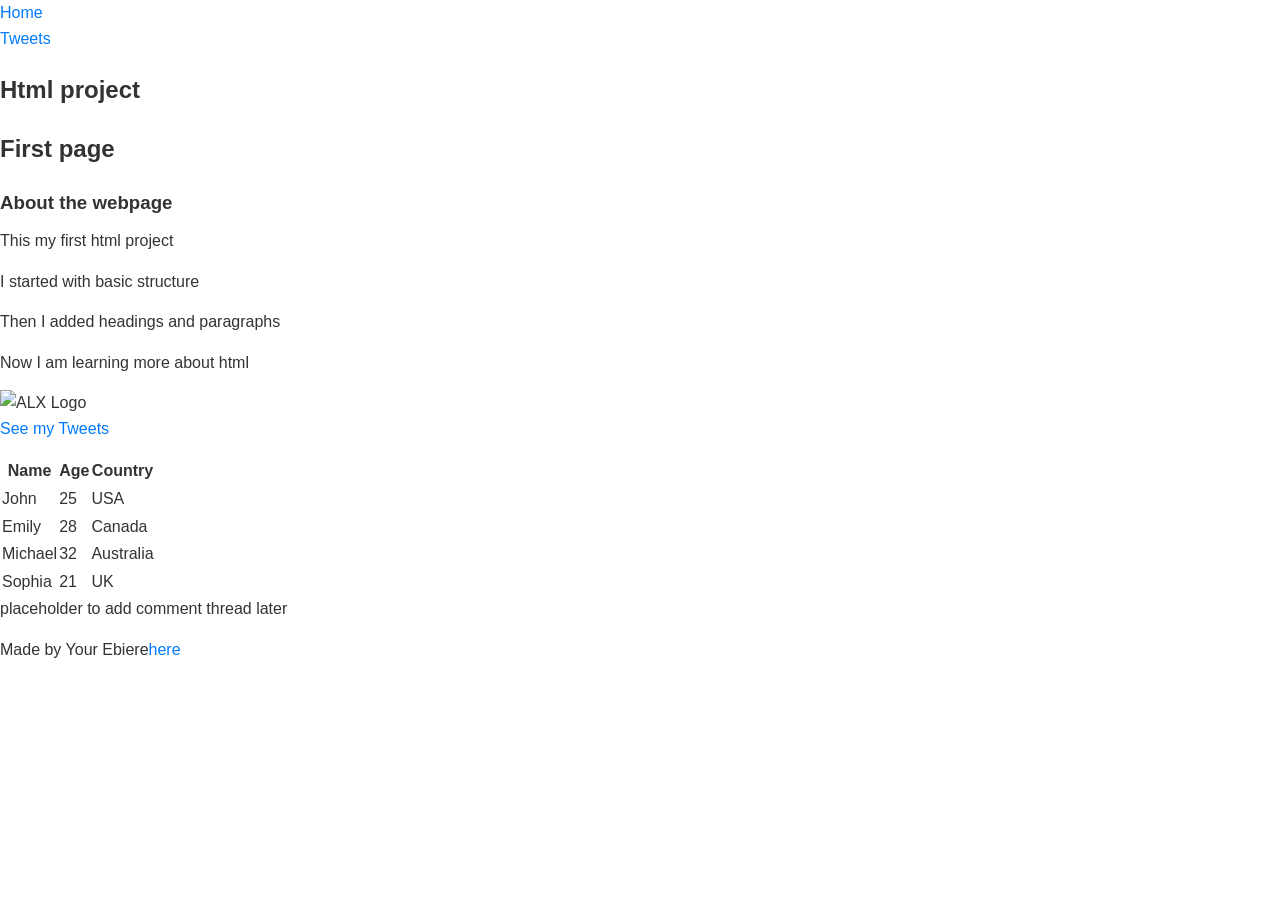
==== index.html @ 6652ce28 "feat: Add CSS link tags to index.html and tweets.html" ====
<!DOCTYPE html>
<html>
<head>
    <title>Make a cool first webpage</title>

<link href="base.css" rel="stylesheet">
<link href="styles.css" rel="stylesheet">

</head>
<body>

<header>
    <ul>
        <li><a href="index.html">Home</a></li>
        <li><a href="tweets.html">Tweets</a></li>
    </ul>
</header>

<main>
    <article>
        <h1>Html project</h1>
        <h2>First page</h2>
        <h3>About the webpage</h3>

        <p>This my first html project</p>
        <p>I started with basic structure</p>
        <p>Then I added headings and paragraphs</p>
        <p>Now I am learning more about html</p>

        <a href="https://www.google.com">
            <img src="https://i.ibb.co/gTDZZT8/ALX-Logo-07.png" alt="ALX Logo">
        </a>

        <p><a href="tweets.html">See my Tweets</a></p>
       
        <table >
            <thead>
                <tr>
                    <th>Name</th>
                    <th>Age</th>
                    <th>Country</th>
                 </tr>
            </thead>
            <tbody>
                <tr>
                     <td>John</td>
                     <td>25</td>
                     <td>USA</td>
                </tr>
                 <tr>
                    <td>Emily</td>
                    <td>28</td>
                    <td>Canada</td>
                </tr>
                <tr>
                    <td>Michael</td>
                    <td>32</td>
                    <td>Australia</td>
                </tr>
                <tr>
                    <td>Sophia</td>
                    <td>21</td>
                    <td>UK</td>
                </tr>
            </tbody>
        </table>



    </article>

    <aside>
        <p>placeholder to add comment thread later</p>
    </aside>
</main>

<footer>
    <p>Made by Your Ebiere<a href="https://www.html.com" target="_blank">here</a></p>
</footer>

</body>
</html>
---- base.css ----
*{
    font-family: Arial, sans-serif;
    margin: 0;
    padding: 0;
    line-height: 1.6;
    color: #333;
   
}

a {
    color: #007bff;
    text-decoration: none;
}

a:hover {
    text-decoration: underline;
}

h1, h2, h3 {
    margin-top: 20px;
    margin-bottom: 10px;
}

p {
    margin-bottom: 15px;
}
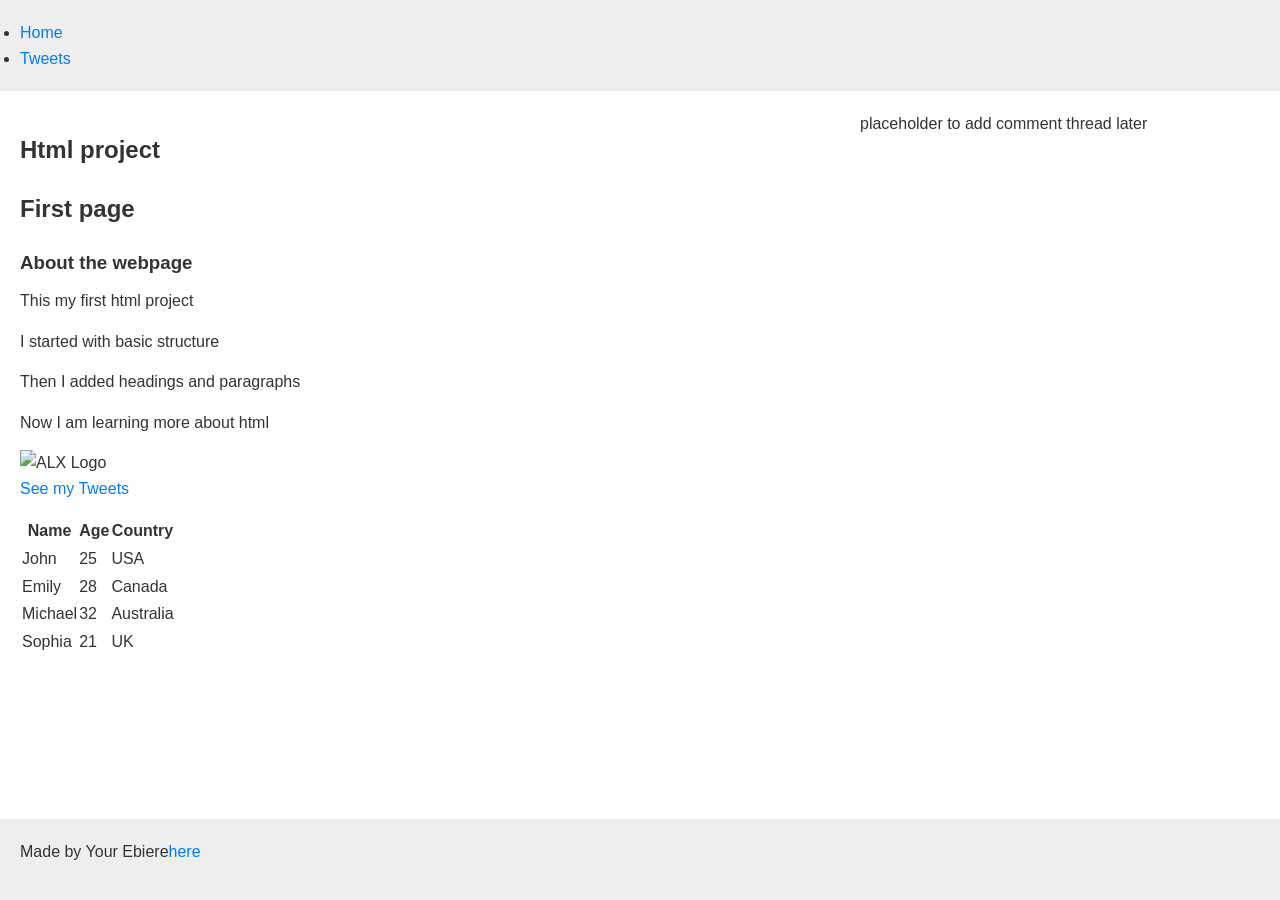
==== commit a3940418: "Added responsive design support" ====
--- a/index.html
+++ b/index.html
@@ -1,5 +1,7 @@
 <!DOCTYPE html>
 <html>
+    <meta name="viewport" content="width=device-width, initial-scale=1.0">
+
 <head>
     <title>Make a cool first webpage</title>
 
@@ -7,7 +9,8 @@
 <link href="styles.css" rel="stylesheet">
 
 </head>
-<body>
+<body class="works_on_smartphone">
+
 
 <header>
     <ul>
--- a/styles.css
+++ b/styles.css
@@ -0,0 +1,35 @@
+/* Make the whole page a vertical flex container */
+body {
+    display: flex;
+    flex-direction: column;
+    height: 100vh; /* So the body fills the screen */
+    margin: 0;
+}
+
+/* Make the main area a horizontal flex container */
+main {
+    display: flex;
+    flex-direction: row;
+    flex: auto; /* Main expands automatically */
+}
+
+/* Article takes 2/3 of the width */
+article {
+    flex: 2;
+    overflow-y: auto; /* Enable scrolling */
+}
+
+/* Aside takes 1/3 of the width */
+aside {
+    flex: 1;
+    overflow-y: auto; /* Enable scrolling */
+}
+
+/* Optional: Styling to make layout clearer */
+header, footer {
+    padding: 20px;
+    background: #eee;
+}
+article, aside {
+    padding: 20px;
+}
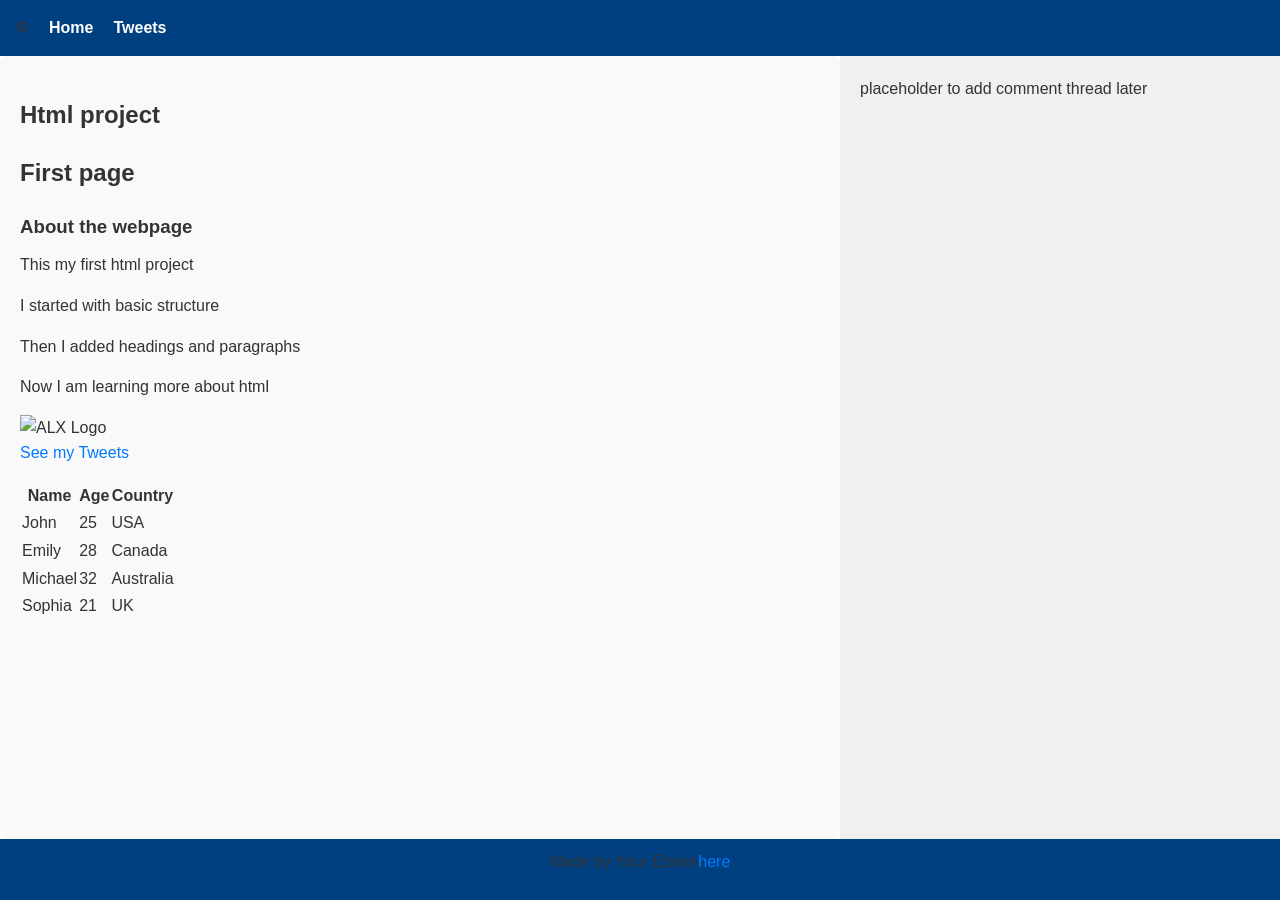
==== commit 99f7c3e2: "Added logo and custom styling" ====
--- a/index.html
+++ b/index.html
@@ -14,6 +14,7 @@
 
 <header>
     <ul>
+        <li class="logo">&#9881;</li>
         <li><a href="index.html">Home</a></li>
         <li><a href="tweets.html">Tweets</a></li>
     </ul>
--- a/styles.css
+++ b/styles.css
@@ -33,3 +33,38 @@
 article, aside {
     padding: 20px;
 }
+header {
+    background: #004080;
+    color: white;
+    padding: 15px;
+}
+
+header ul {
+    list-style: none;
+    display: flex;
+    gap: 20px;
+    align-items: center;
+}
+
+header a {
+    color: white;
+    font-weight: bold;
+}
+
+article {
+    background: #f9f9f9;
+    padding: 20px;
+    border-radius: 8px;
+}
+
+aside {
+    background: #f0f0f0;
+    padding: 20px;
+}
+
+footer {
+    text-align: center;
+    padding: 10px;
+    background: #004080;
+    color: white;
+}
